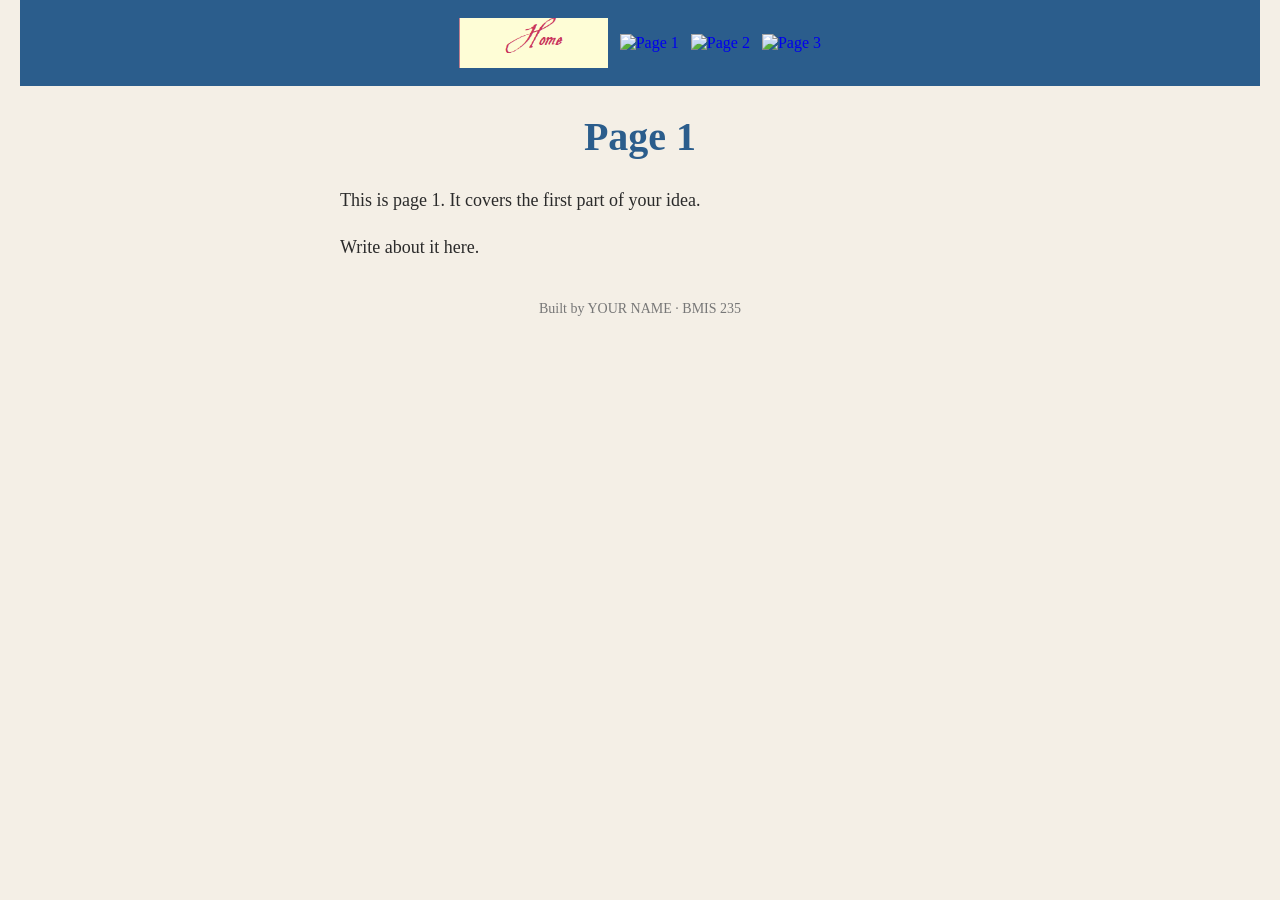
==== cats.html @ bc0b2b04 "Rename page1.html to cats.html" ====
<!DOCTYPE html>
<!--
  Author: YOUR NAME
  GU username: YOUR-GU-USERNAME
  Course: BMIS 235 - HTML-3
-->
<html lang="en">
<head>
<meta charset="utf-8">
<meta name="author" content="YOUR NAME">
<title>Page 1</title>

<!-- this one line connects the page to the stylesheet -->
<link rel="stylesheet" href="styles.css">
</head>
<body>

<!-- ===== MENU ============================================================
     The menu is four links. Each link wraps an image instead of words.
     Build it once on this page, check that every link works,
     then copy the whole <nav> block and paste it over the menu on the
     other three pages, so every page has the exact same menu.
     ===================================================================== -->
<nav>
    <a href="index.html"><img src="img/home.png" alt="Home"></a>
    <a href="page1.html"><img src="img/page1.png" alt="Page 1"></a>
    <a href="page2.html"><img src="img/page2.png" alt="Page 2"></a>
    <a href="page3.html"><img src="img/page3.png" alt="Page 3"></a>
</nav>

<h1>Page 1</h1>
<p>This is page 1. It covers the first part of your idea.</p>
<p>Write about it here.</p>

<!-- Footer: fill in your name -->
<footer>Built by YOUR NAME &middot; BMIS 235</footer>

</body>
</html>
---- styles.css ----
/* =====================================================================
   styles.css  ·  YOUR BRAND
   ---------------------------------------------------------------------
   This one file is your brand guide. Every page that links to it gets
   the same font, the same colors and the same spacing.
   Change a color here once, and every page changes.

   Use the same font and colors you picked for your Excel menu images,
   so the menu and the pages look like one brand.
   ===================================================================== */

body {
    font-family: Georgia, "Times New Roman", serif;
    background-color: #f4efe6;
    color: #2b2b2b;
    margin: 0;
    padding: 0 20px 40px 20px;
}

/* the menu at the top of every page */
nav {
    background-color: #2b5d8c;
    padding: 14px;
    text-align: center;
}

/* every image inside the menu is forced to the same height.
   If your images still look different sizes, their WIDTHS are
   different: go back to Excel and make every cell the same size. */
nav img {
    height: 50px;
    margin: 4px;
    vertical-align: middle;
}

/* no underline or border around the image links */
nav a {
    text-decoration: none;
}

h1 {
    color: #2b5d8c;
    text-align: center;
    font-size: 40px;
}

p {
    max-width: 600px;
    margin: 20px auto;
    font-size: 18px;
    line-height: 1.5;
}

footer {
    text-align: center;
    font-size: 14px;
    color: #777777;
    margin-top: 40px;
}
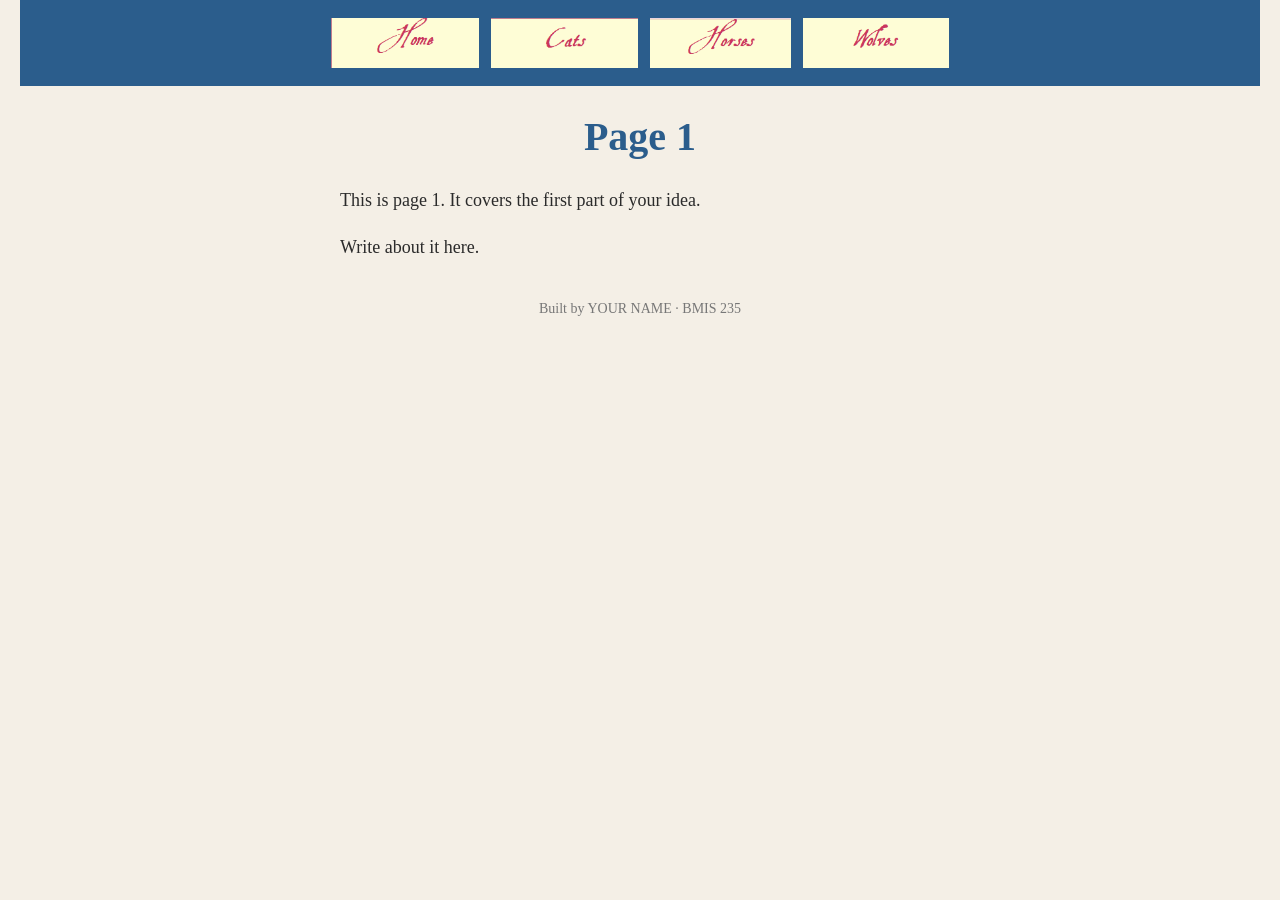
==== commit 104c6f21: "Update cats.html" ====
--- a/cats.html
+++ b/cats.html
@@ -23,9 +23,9 @@
      ===================================================================== -->
 <nav>
     <a href="index.html"><img src="img/home.png" alt="Home"></a>
-    <a href="page1.html"><img src="img/page1.png" alt="Page 1"></a>
-    <a href="page2.html"><img src="img/page2.png" alt="Page 2"></a>
-    <a href="page3.html"><img src="img/page3.png" alt="Page 3"></a>
+    <a href="cats.html"><img src="img/cats.png" alt="Cats"></a>
+    <a href="horses.html"><img src="img/horses.png" alt="Horses"></a>
+    <a href="wolves.html"><img src="img/wolves.png" alt="Wolves"></a>
 </nav>
 
 <h1>Page 1</h1>
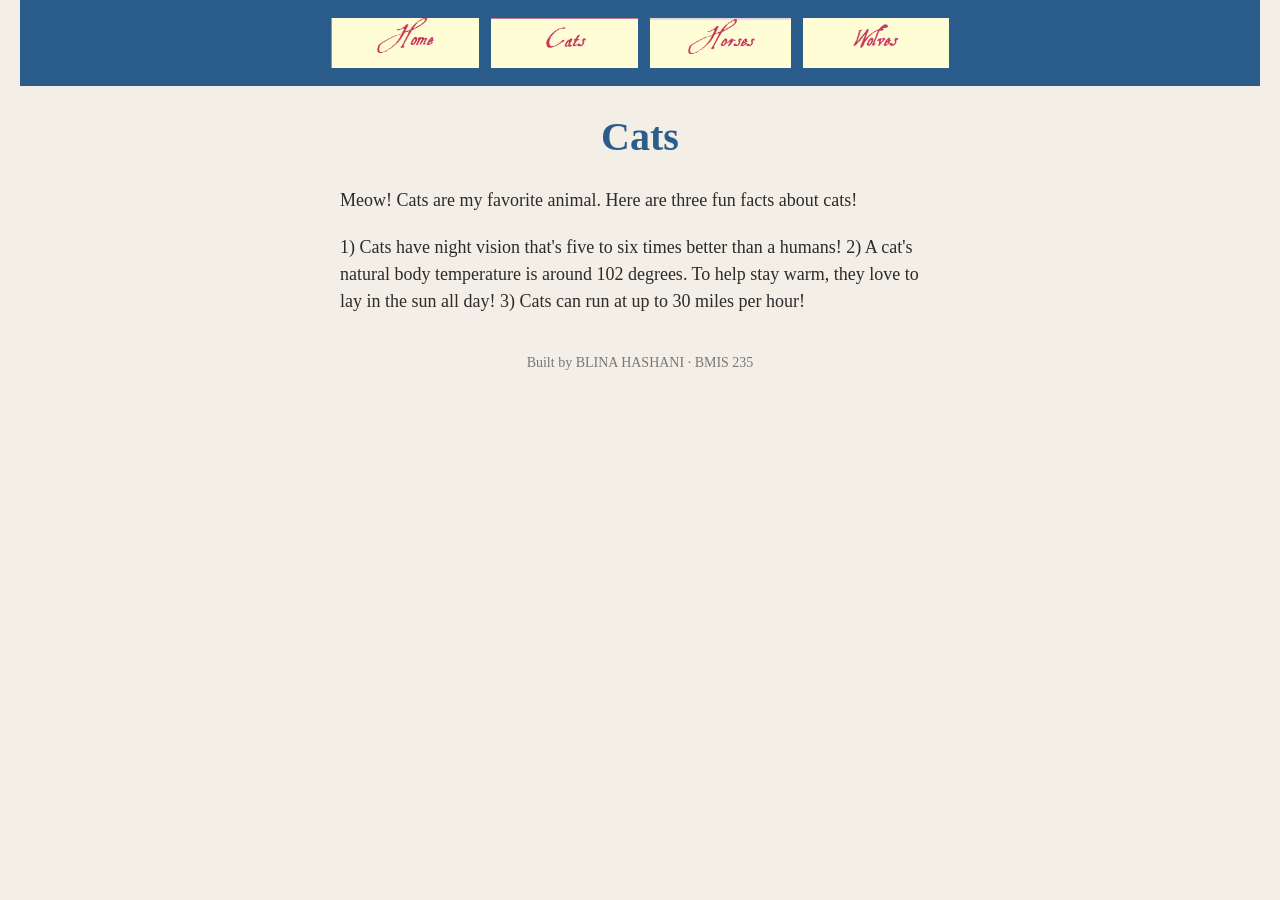
==== commit 5547c9f2: "Update page title and author in cats.html" ====
--- a/cats.html
+++ b/cats.html
@@ -7,8 +7,8 @@
 <html lang="en">
 <head>
 <meta charset="utf-8">
-<meta name="author" content="YOUR NAME">
-<title>Page 1</title>
+<meta name="author" content="BLINA HASHANI">
+<title>Cats</title>
 
 <!-- this one line connects the page to the stylesheet -->
 <link rel="stylesheet" href="styles.css">
@@ -28,12 +28,14 @@
     <a href="wolves.html"><img src="img/wolves.png" alt="Wolves"></a>
 </nav>
 
-<h1>Page 1</h1>
-<p>This is page 1. It covers the first part of your idea.</p>
-<p>Write about it here.</p>
+<h1>Cats</h1>
+<p>Meow! Cats are my favorite animal. Here are three fun facts about cats! </p>
+<p>1) Cats have night vision that's five to six times better than a humans! 
+2) A cat's natural body temperature is around 102 degrees. To help stay warm, they love to lay in the sun all day! 
+3) Cats can run at up to 30 miles per hour! </p>
 
 <!-- Footer: fill in your name -->
-<footer>Built by YOUR NAME &middot; BMIS 235</footer>
+<footer>Built by BLINA HASHANI &middot; BMIS 235</footer>
 
 </body>
 </html>
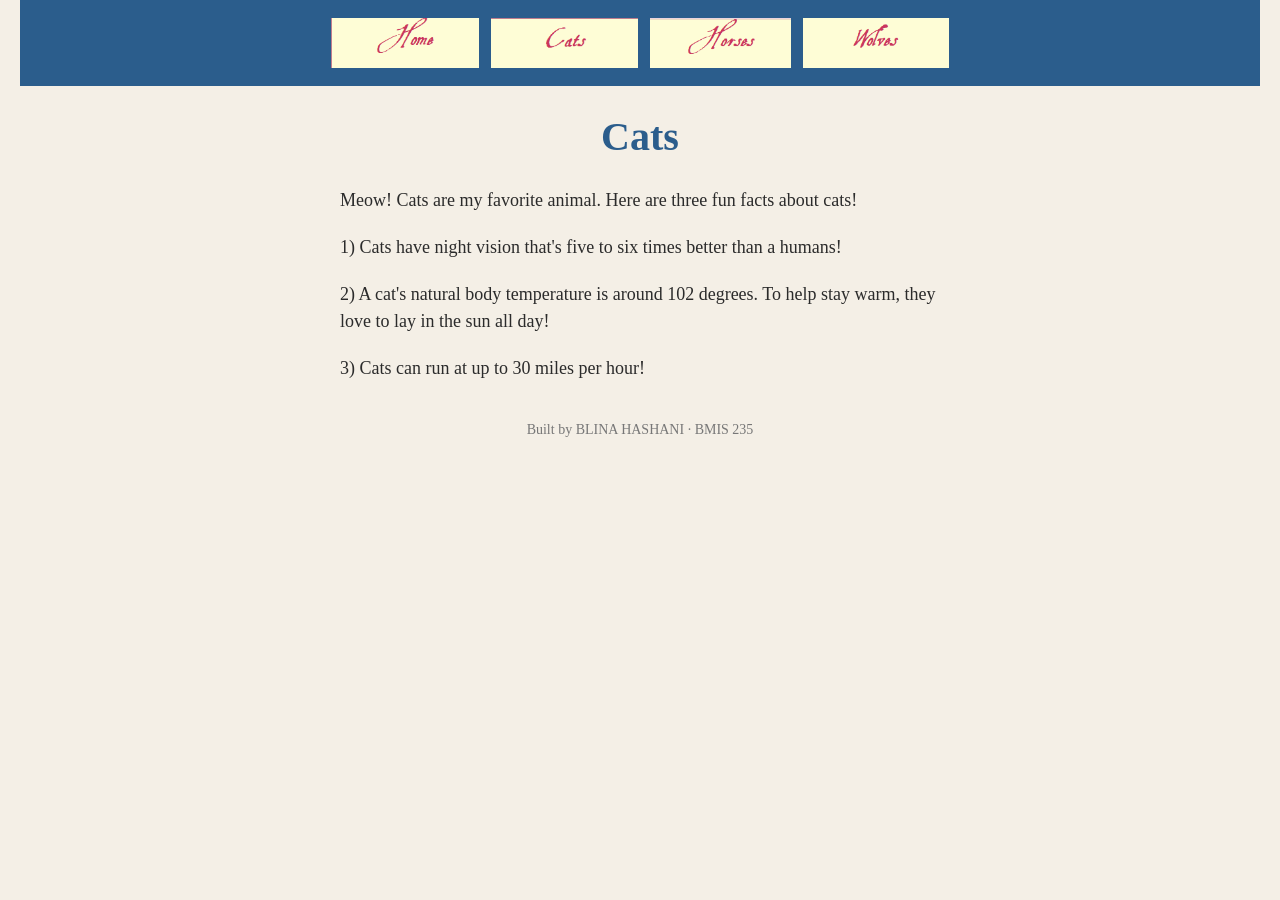
==== commit 92cc5962: "Fix paragraph tags in cats.html Corrected paragraph tags for better HTML structure." ====
--- a/cats.html
+++ b/cats.html
@@ -30,9 +30,9 @@
 
 <h1>Cats</h1>
 <p>Meow! Cats are my favorite animal. Here are three fun facts about cats! </p>
-<p>1) Cats have night vision that's five to six times better than a humans! 
-2) A cat's natural body temperature is around 102 degrees. To help stay warm, they love to lay in the sun all day! 
-3) Cats can run at up to 30 miles per hour! </p>
+<p>1) Cats have night vision that's five to six times better than a humans! <p>
+<p>2) A cat's natural body temperature is around 102 degrees. To help stay warm, they love to lay in the sun all day! <p>
+<p>3) Cats can run at up to 30 miles per hour! </p>
 
 <!-- Footer: fill in your name -->
 <footer>Built by BLINA HASHANI &middot; BMIS 235</footer>
